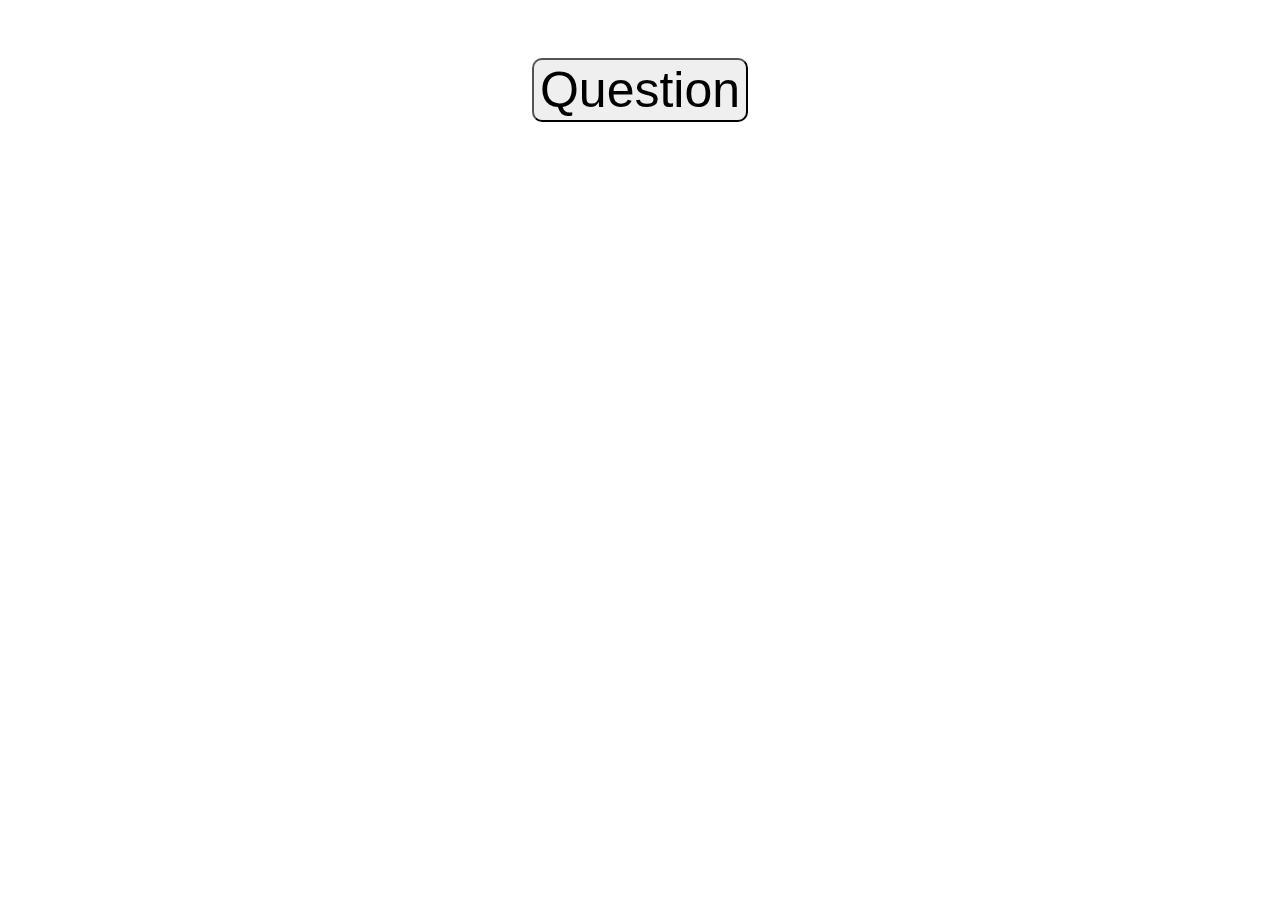
==== index.html @ 22caf6b6 "initial commit" ====
<!DOCTYPE html>
<html>
  <head>
    <meta charset="UTF8" />
    <link rel="stylesheet" href="style.css" />
    <title>Civics Test 2019</title>
  </head>
  <body>
    <p class="civicstest"></p>
    <ul class="answerList"></ul>
    <div class="btnContainer">
      <button class="questionBtn btn">Question</button>
      <button class="answerBtn btn">Answer</button>
    </div>

    <script src="https://ajax.googleapis.com/ajax/libs/jquery/3.3.1/jquery.min.js"></script>
    <script src="civicstest.js"></script>
  </body>
</html>
---- style.css ----
html {
  font-family: "Arial", Verdana, Sans-serif;
  text-align: center;
  display: flex;
  justify-content: center;
}
p {
  font-size: 50px;
  margin-bottom: 25px;
}
ul {
  list-style-type: none;
  font-size: 25px;
}
ul li {
  padding: 5px;
}

.btn {
  display: block;
  margin-left: auto;
  margin-right: auto;
  font-size: 50px;
  border-radius: 10px;
}
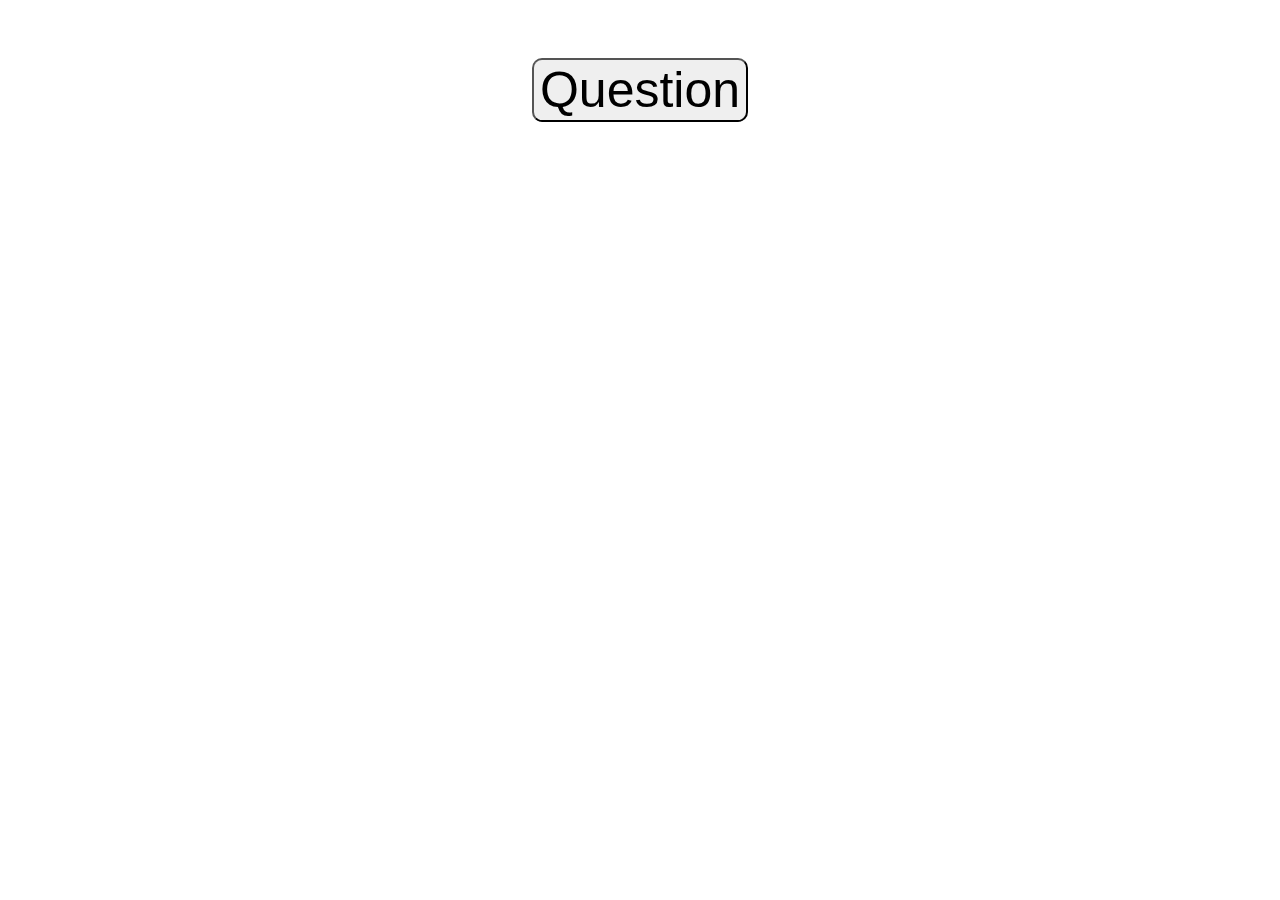
==== commit 5b9f89dd: "Add a meta tag for device-width" ====
--- a/index.html
+++ b/index.html
@@ -1,7 +1,8 @@
 <!DOCTYPE html>
 <html>
   <head>
-    <meta charset="UTF8" />
+    <meta charset="utf-8">
+    <meta name="viewport" content="width=device-width, initial-scale=1.0">
     <link rel="stylesheet" href="style.css" />
     <title>Civics Test 2019</title>
   </head>
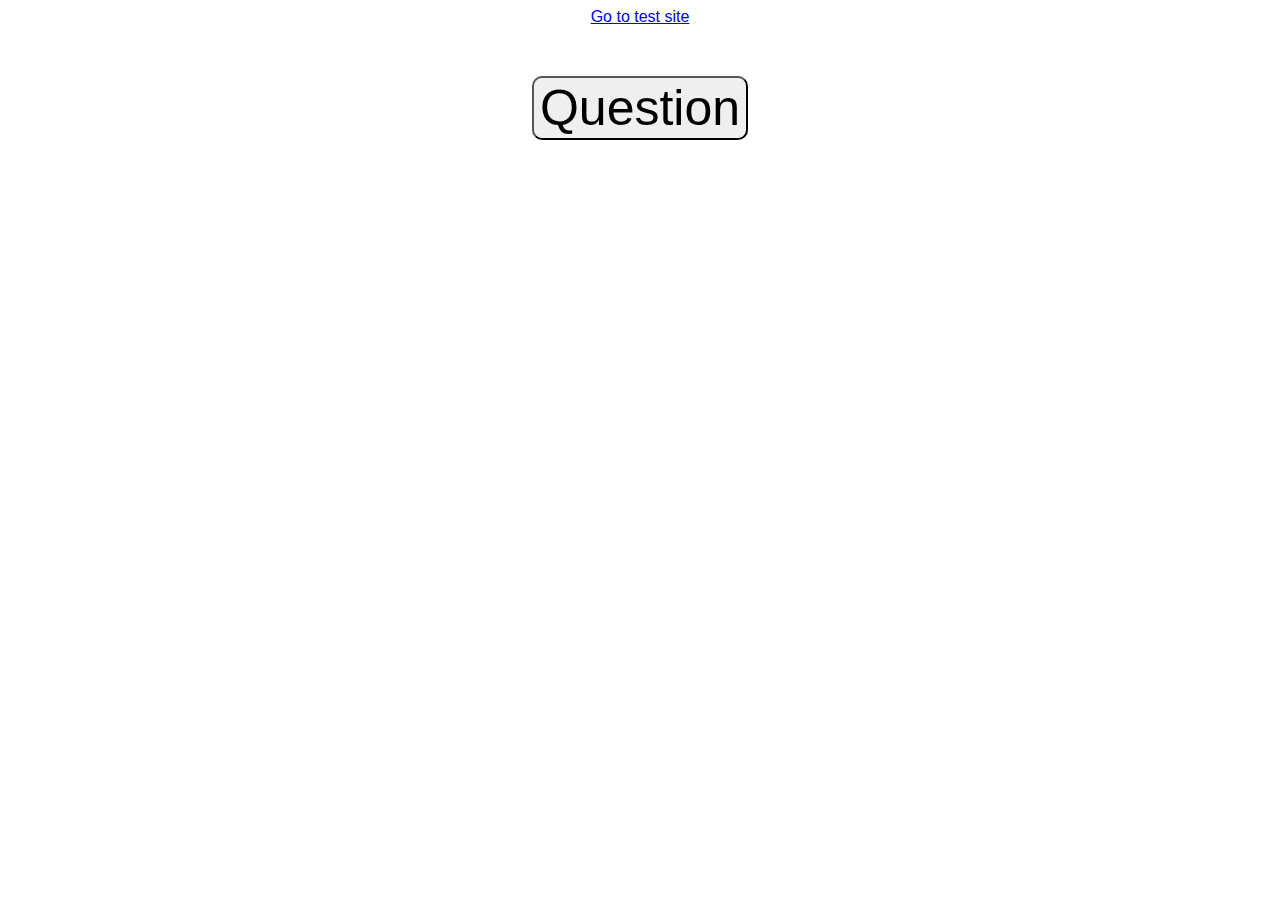
==== commit 08196c95: "test" ====
--- a/index.html
+++ b/index.html
@@ -7,6 +7,7 @@
     <title>Civics Test 2019</title>
   </head>
   <body>
+	<a href="./test.html">Go to test site</a>
     <p class="civicstest"></p>
     <ul class="answerList"></ul>
     <div class="btnContainer">
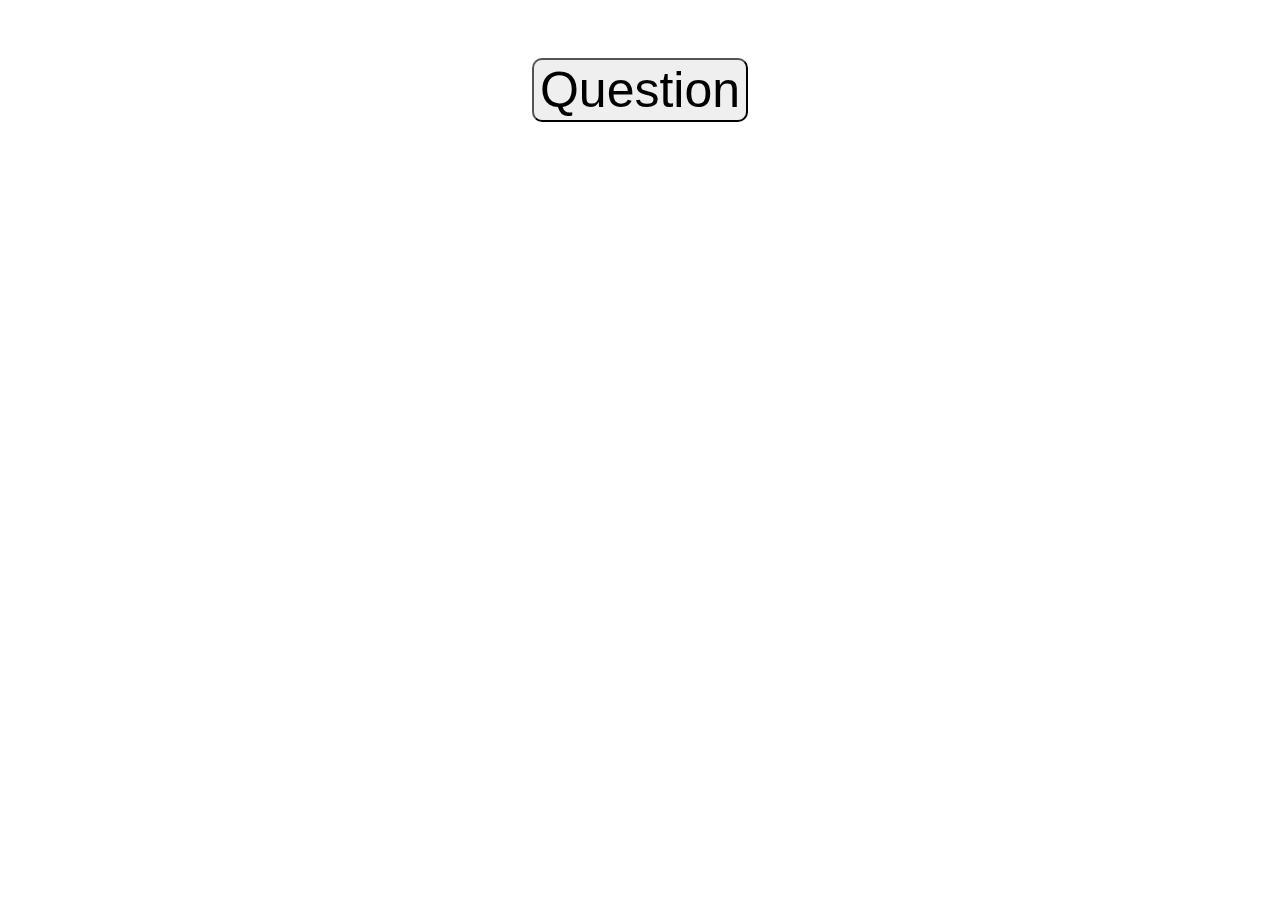
==== commit ded5c44f: "Update index.html" ====
--- a/index.html
+++ b/index.html
@@ -7,7 +7,6 @@
     <title>Civics Test 2019</title>
   </head>
   <body>
-	<a href="./test.html">Go to test site</a>
     <p class="civicstest"></p>
     <ul class="answerList"></ul>
     <div class="btnContainer">
